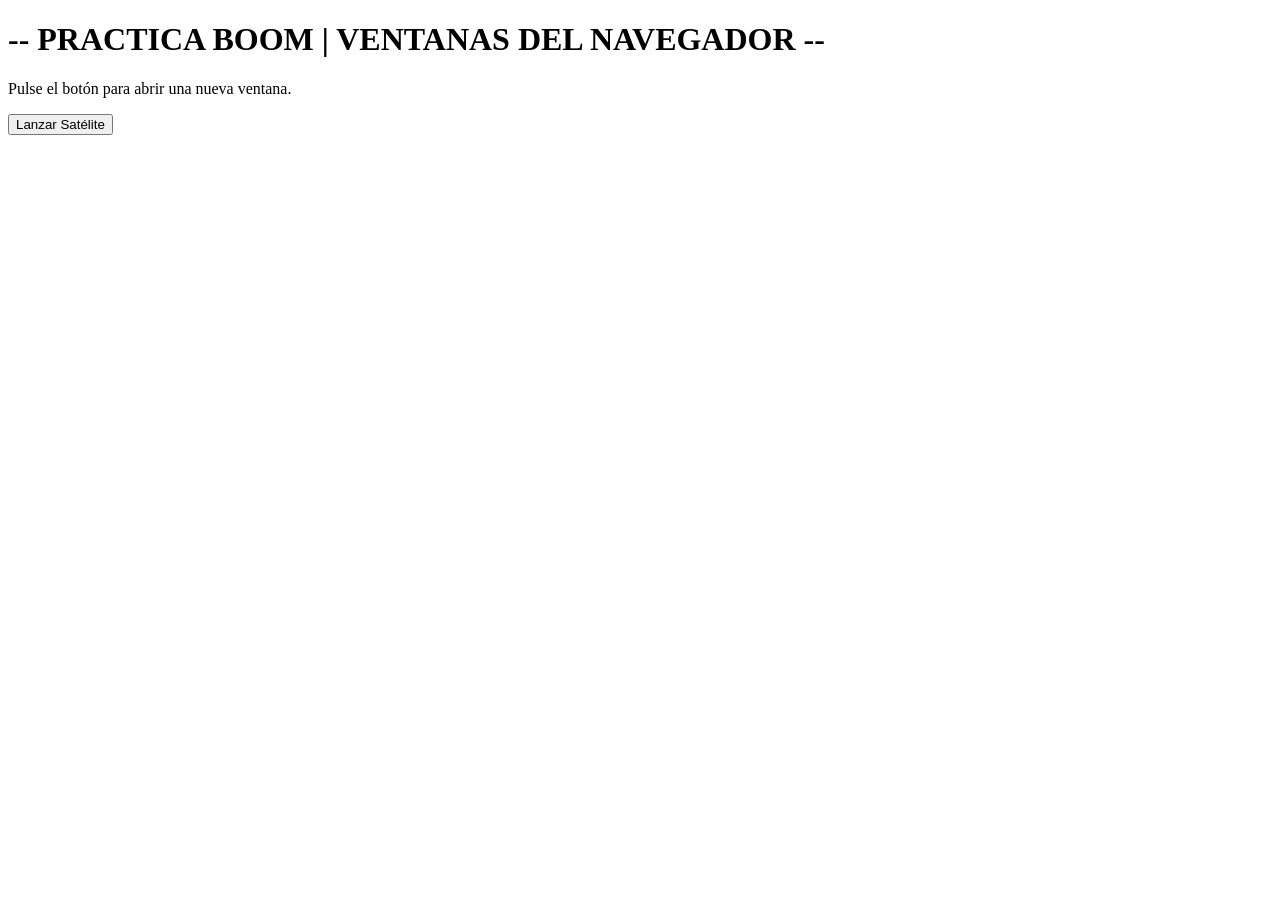
==== index.html @ cc017baa "Estructura del proyecto, hito 0 e hito1 hechos: archivos modificados analisis.md e index.html" ====
<!DOCTYPE html>
<html lang="en">
<head>
    <meta charset="UTF-8">
    <meta name="viewport" content="width=device-width, initial-scale=1.0">
    <title>ventana principal - práctica boom</title>
</head>
<body>
    <div id="titulo">
        <h1>-- PRACTICA BOOM | VENTANAS DEL NAVEGADOR --</h1>
    </div>

    <div id="boton">
        <p> Pulse el botón para abrir una nueva ventana.</p>
        <button onclick="lanzarSatelite()">Lanzar Satélite</button>
    </div>

    <!--logica de javascript-->
    <script>
        function lanzarSatelite() {

            // Dimensiones de la ventana satélite
            const ancho = 400;
            const alto = 300;

            // Dimensiones disponibles de la pantalla
            const pantallaX = screen.availWidth;
            const pantallaY = screen.availHeight;

            // Calculamos la posición centrada
            const posicionX = (pantallaX - ancho) / 2;
            const posicionY = (pantallaY - alto) / 2;

            // Características de la ventana
            const caracteristicas = `width=${ancho},height=${alto},left=${posicionX},top=${posicionY}`;

            // Abrimos la ventana satélite
            window.open("satelite.html", "_blank", caracteristicas);
}
    </script>
</body>
</html>
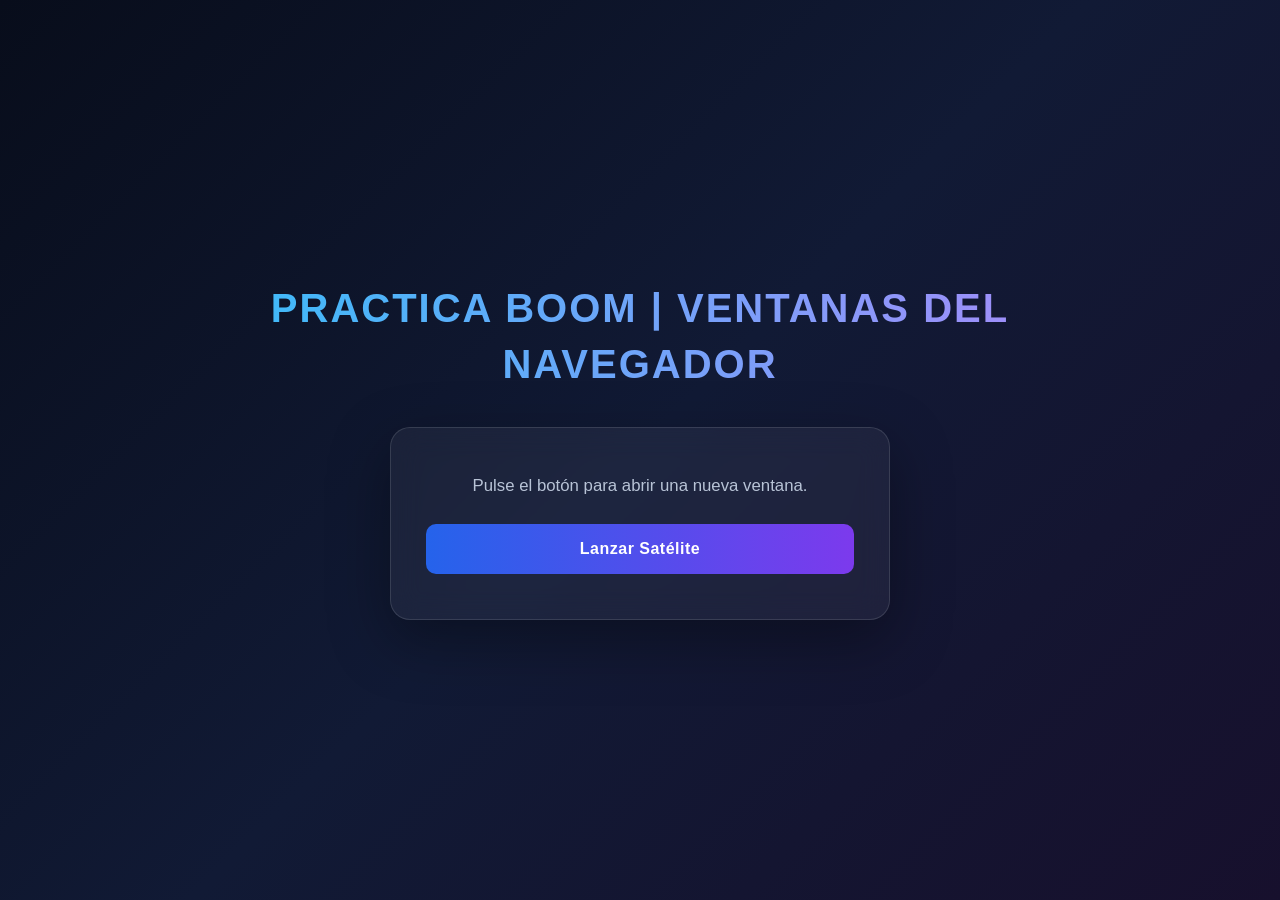
==== commit 23a85251: "hito3 hecho y se ha añadido una cuenta regreciva en el codigo de javascript en el archivo satelite.h" ====
--- a/index.html
+++ b/index.html
@@ -1,13 +1,14 @@
 <!DOCTYPE html>
-<html lang="en">
+<html lang="es">
 <head>
     <meta charset="UTF-8">
     <meta name="viewport" content="width=device-width, initial-scale=1.0">
+    <link rel="stylesheet" href="css/styles.css">
     <title>ventana principal - práctica boom</title>
 </head>
 <body>
     <div id="titulo">
-        <h1>-- PRACTICA BOOM | VENTANAS DEL NAVEGADOR --</h1>
+        <h1> PRACTICA BOOM | VENTANAS DEL NAVEGADOR </h1>
     </div>
 
     <div id="boton">
--- a/css/styles.css
+++ b/css/styles.css
@@ -0,0 +1,125 @@
+
+/* =====================================
+   CONFIGURACIÓN GENERAL
+===================================== */
+
+* {
+    margin: 0;
+    padding: 0;
+    box-sizing: border-box;
+}
+
+body {
+    min-height: 100vh;
+    font-family: 'Segoe UI', Arial, sans-serif;
+
+    background: linear-gradient(135deg, #080d1b, #111a35, #17102d);
+    color: #f1f5f9;
+
+    display: flex;
+    flex-direction: column;
+    justify-content: center;
+    align-items: center;
+    gap: 35px;
+
+    padding: 25px;
+}
+
+/* =====================================
+   TÍTULO PRINCIPAL
+===================================== */
+
+#titulo {
+    text-align: center;
+    max-width: 900px;
+}
+
+#titulo h1 {
+    font-size: clamp(1.5rem, 4vw, 2.5rem);
+    letter-spacing: 2px;
+    line-height: 1.4;
+
+    background: linear-gradient(90deg, #38bdf8, #a78bfa);
+    background-clip: text;
+    -webkit-background-clip: text;
+    color: transparent;
+}
+
+/* =====================================
+   CONTENEDOR DEL BOTÓN
+===================================== */
+
+#boton {
+    width: 100%;
+    max-width: 500px;
+
+    padding: 45px 35px;
+    text-align: center;
+
+    background: rgba(255, 255, 255, 0.05);
+    border: 1px solid rgba(255, 255, 255, 0.12);
+    border-radius: 20px;
+
+    box-shadow: 0 20px 60px rgba(0, 0, 0, 0.35);
+
+    backdrop-filter: blur(15px);
+}
+
+#boton p {
+    color: #b8c3d6;
+    font-size: 1.05rem;
+    line-height: 1.6;
+    margin-bottom: 25px;
+}
+
+/* =====================================
+   BOTÓN PRINCIPAL
+===================================== */
+
+button {
+    width: 100%;
+    padding: 16px 20px;
+
+    border: none;
+    border-radius: 10px;
+
+    background: linear-gradient(90deg, #2563eb, #7c3aed);
+    color: white;
+
+    font-size: 1rem;
+    font-weight: 600;
+    letter-spacing: 0.5px;
+
+    cursor: pointer;
+
+    transition: transform 0.25s, box-shadow 0.25s;
+}
+
+button:hover {
+    transform: translateY(-3px);
+    box-shadow: 0 8px 25px rgba(59, 130, 246, 0.4);
+}
+
+button:active {
+    transform: scale(0.98);
+}
+
+/* =====================================
+   RESPONSIVE
+===================================== */
+
+@media (max-width: 600px) {
+
+    body {
+        padding: 15px;
+        gap: 25px;
+    }
+
+    #boton {
+        padding: 35px 20px;
+    }
+
+    #titulo h1 {
+        letter-spacing: 1px;
+    }
+}
